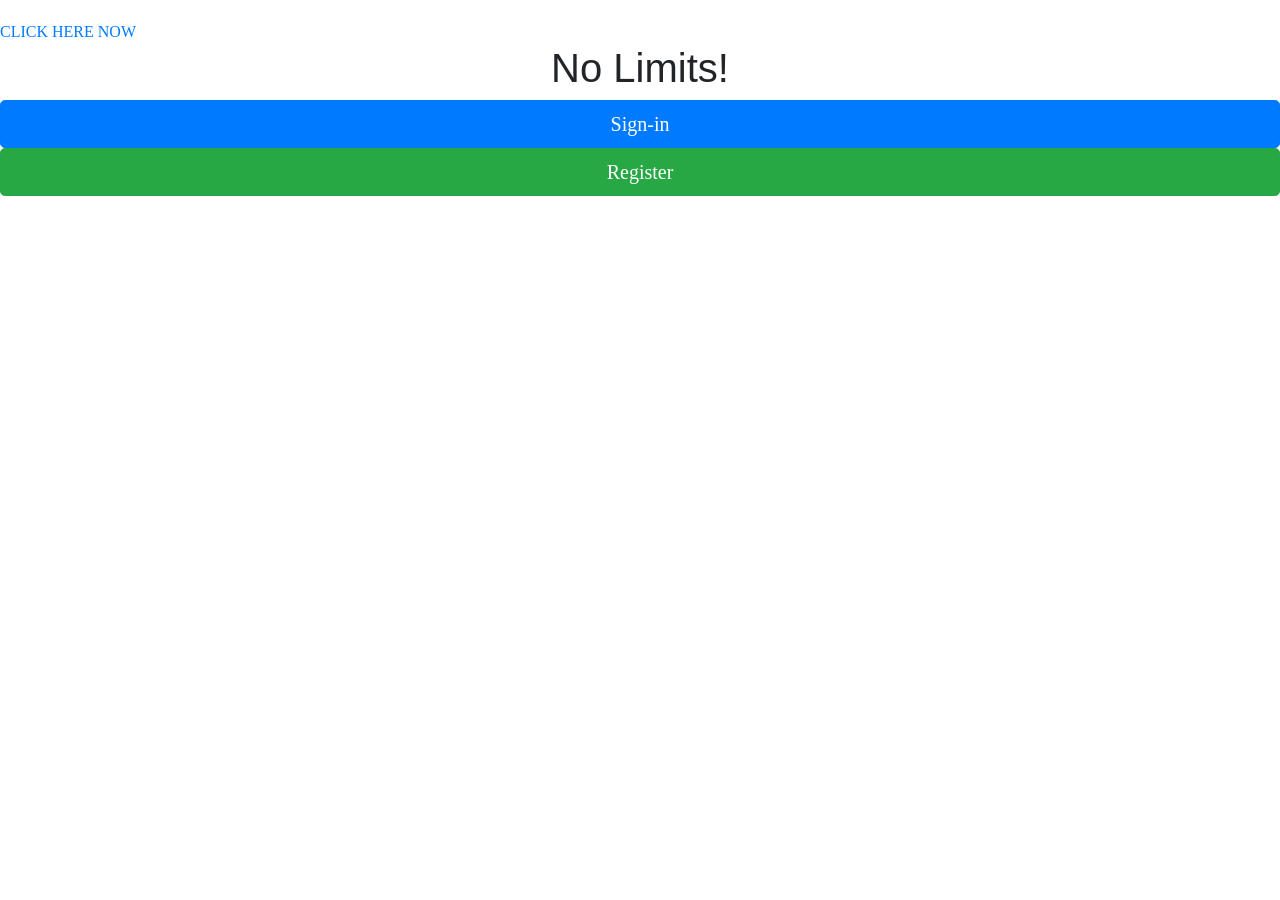
==== index.html @ 79118652 "new website" ====
<!DOCTYPE html>
<html lang="en">
<head>
	<title>Code 4 Good</title>
	<!-- Required meta tags always come first -->
    <meta charset="utf-8">
    <meta name="viewport" content="width=device-width, initial-scale=1, shrink-to-fit=no">
    <meta http-equiv="x-ua-compatible" content="ie=edge">
    <!--BootStrap Css-->
	<link rel="stylesheet" href="https://maxcdn.bootstrapcdn.com/bootstrap/4.0.0-alpha.2/css/bootstrap.min.css" integrity="sha384-y3tfxAZXuh4HwSYylfB+J125MxIs6mR5FOHamPBG064zB+AFeWH94NdvaCBm8qnd" crossorigin="anonymous">
</head>

<style>
/*Defines the landing pages background color */
/*dog*/
html {
			background: url(http://cdn.paper4pc.com/images/blurred-wallpaper-10.jpg) no-repeat center center fixed; 
			-webkit-background-size: cover;
			-moz-background-size: cover;
			-o-background-size: cover;
			background-size: cover;
		}
		body {
			padding-top: 20px;
			font-size: 16px;
			font-family: "Open Sans",serif;
			background: transparent;
		}

		h1 {
			font-family: "Abel", Arial, sans-serif;
			font-weight: 400;
			font-size: 40px;
		}

		/* Override B3 .panel adding a subtly transparent background */
		.panel {
			background-color: rgba(255, 255, 255, 0.9);
		}

		.margin-base-vertical {
			margin: 40px 0;
		}

</style>

<body>
	
  <a href="BasicGeolocation.html">CLICK HERE NOW</a>

<center><h1>No Limits!</h1></center>

<!-- Modal for Signing in!-->
<button type="button" class="btn btn-primary btn-lg btn-block" data-toggle="modal" data-target="#signinModal">Sign-in</button>

<div class="modal fade" id="signinModal" tabindex="-1" role="dialog" aria-labelledby="myModalLabel">
  <div class="modal-dialog" role="document">
    <div class="modal-content">
      <div class="modal-header">
        <button type="button" class="close" data-dismiss="modal" aria-label="Close"><span aria-hidden="true">&times;</span></button>
        <h4 class="modal-title" id="myModalLabel">Sign in</h4>
      </div>
      
      <div class="modal-body">
        <form class="form-horizontal">
          <div class="form-group">
            <label for="inputEmail3" class="col-sm-2 control-label">Username/Email</label>
            <div class="col-sm-10">
              <input type="email" class="form-control" id="inputEmail3" placeholder="Email">
            </div>
            <div class="form-group">
              <label for="inputPassword3" class="col-sm-2 control-label">Password</label>
              <div class="col-sm-10">
                <input type="password" class="form-control" id="inputPassword3" placeholder="Password">
              </div>
            </div>
          </div>

      </div>
      <div class="modal-footer">
        <button type="button" class="btn btn-default" data-dismiss="modal">Close</button>
        <button type="button" class="btn btn-primary">Save changes</button>
      </div>
    </div>
  </div>
</div>


<!-- Modal for Registering!-->
<button type="button" class="btn btn-success btn-lg btn-block" data-toggle="modal" data-target="#registerModal">Register</button>

<div class="modal fade" id="registerModal" tabindex="-1" role="dialog" aria-labelledby="myModalLabel">
  <div class="modal-dialog" role="document">
    <div class="modal-content">
      <div class="modal-header">
        <button type="button" class="close" data-dismiss="modal" aria-label="Close"><span aria-hidden="true">&times;</span></button>
        <h4 class="modal-title" id="myModalLabel">SIGN UP</h4>
      </div>
      <div class="modal-body">
      	  <form class="form-horizontal">
      	  	<div class="form-group">
    <label for="inputFirstName3" class="col-sm-2 control-label">First Name</label>
    <div class="col-sm-10">
      <input  class="form-control" id="inputFirstName3" placeholder="First Name">
    </div>
  </div>
  <div class="form-group">
    <label for="inputLastName3" class="col-sm-2 control-label">Last Name</label>
    <div class="col-sm-10">
      <input class="form-control" id="inputFirstName3" placeholder="Last Name">
    </div>
  </div>
  <div class="form-group">
    <label for="inputEmail3" class="col-sm-2 control-label">Email</label>
    <div class="col-sm-10">
      <input type="email" class="form-control" id="inputEmail3" placeholder="Email">
    </div>
  </div>
  <div class="form-group">
    <label for="inputPassword3" class="col-sm-2 control-label">Password</label>
    <div class="col-sm-10">
      <input type="password" class="form-control" id="inputPassword3" placeholder="Password">
    </div>
  </div>
</form>
      </div>
      <div class="modal-footer">
        <button type="button" class="btn btn-default" data-dismiss="modal">Close</button>
        <button type="button" class="btn btn-primary">Register</button>
      </div>
      <div class="radio">
  <label>
    <input type="radio" name="optionsRadios" id="optionsRadios1" value="option1" checked>
    I am a helper.
  </label>
</div>
<div class="radio">
  <label>
    <input type="radio" name="optionsRadios" id="optionsRadios2" value="option2">
    I am disabled.
  </label>
</div>

    </div>
  </div>
</div>


    <!-- jQuery first, then Bootstrap JS. -->
<script src="https://ajax.googleapis.com/ajax/libs/jquery/2.1.4/jquery.min.js"></script>
<script src="https://maxcdn.bootstrapcdn.com/bootstrap/4.0.0-alpha.2/js/bootstrap.min.js" integrity="sha384-vZ2WRJMwsjRMW/8U7i6PWi6AlO1L79snBrmgiDpgIWJ82z8eA5lenwvxbMV1PAh7" crossorigin="anonymous"></script>
</body>
</html>
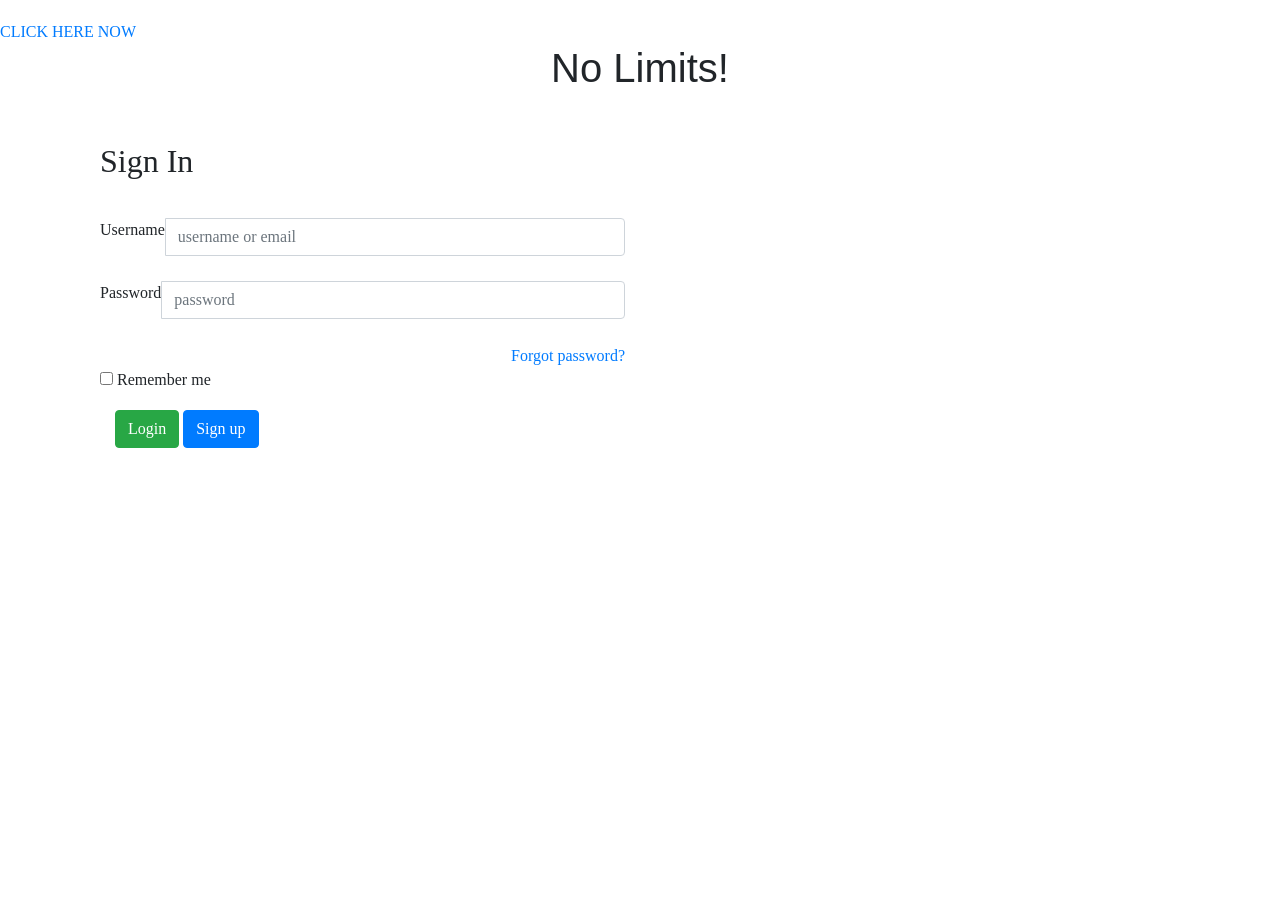
==== commit 3f29ad7e: "new commit" ====
--- a/index.html
+++ b/index.html
@@ -8,6 +8,7 @@
     <meta http-equiv="x-ua-compatible" content="ie=edge">
     <!--BootStrap Css-->
 	<link rel="stylesheet" href="https://maxcdn.bootstrapcdn.com/bootstrap/4.0.0-alpha.2/css/bootstrap.min.css" integrity="sha384-y3tfxAZXuh4HwSYylfB+J125MxIs6mR5FOHamPBG064zB+AFeWH94NdvaCBm8qnd" crossorigin="anonymous">
+
 </head>
 
 <style>
@@ -50,104 +51,67 @@
 
 <center><h1>No Limits!</h1></center>
 
-<!-- Modal for Signing in!-->
-<button type="button" class="btn btn-primary btn-lg btn-block" data-toggle="modal" data-target="#signinModal">Sign-in</button>
+<div class="container">    
+        <div id="loginbox" style="margin-top:50px;" class="col-md-6 col-md-offset-3 col-sm-8 col-sm-offset-2">                    
+            <div >
+                    <div class="panel-heading">
+                        <h2 class="panel-title">Sign In</h2>
+                    </div>     
 
-<div class="modal fade" id="signinModal" tabindex="-1" role="dialog" aria-labelledby="myModalLabel">
-  <div class="modal-dialog" role="document">
-    <div class="modal-content">
-      <div class="modal-header">
-        <button type="button" class="close" data-dismiss="modal" aria-label="Close"><span aria-hidden="true">&times;</span></button>
-        <h4 class="modal-title" id="myModalLabel">Sign in</h4>
-      </div>
-      
-      <div class="modal-body">
-        <form class="form-horizontal">
-          <div class="form-group">
-            <label for="inputEmail3" class="col-sm-2 control-label">Username/Email</label>
-            <div class="col-sm-10">
-              <input type="email" class="form-control" id="inputEmail3" placeholder="Email">
-            </div>
-            <div class="form-group">
-              <label for="inputPassword3" class="col-sm-2 control-label">Password</label>
-              <div class="col-sm-10">
-                <input type="password" class="form-control" id="inputPassword3" placeholder="Password">
-              </div>
-            </div>
-          </div>
+                    <div style="padding-top:30px" class="panel-body" >
 
-      </div>
-      <div class="modal-footer">
-        <button type="button" class="btn btn-default" data-dismiss="modal">Close</button>
-        <button type="button" class="btn btn-primary">Save changes</button>
-      </div>
-    </div>
-  </div>
-</div>
+                        <div style="display:none" id="login-alert" class="alert alert-danger col-sm-12"></div>
+                            
+                        <form id="loginform" class="form-horizontal" role="form">
+                                    
+                            <div style="margin-bottom: 25px" class="input-group">
+                              <span class="input-group-addon">Username</span>
+                              <input id="login-username" type="text" class="form-control" name="username" value="" placeholder="username or email">                                        
+                            </div>
+                                
+                            <div style="margin-bottom: 25px" class="input-group">
+                              <span class="input-group-addon">Password</span>
+                              <input id="login-password" type="password" class="form-control" name="password" placeholder="password">
+                                        
+                            </div>
+                                    
+                            <div style="float:right; position: relative;"><a href="#">Forgot password?</a></div>
+
+                                
+                            <div class="input-group">
+                              <div class="checkbox">
+                                <label>
+                                  <input id="login-remember" type="checkbox" name="remember" value="1"> Remember me
+                                </label>
+                              </div>
+                            </div>
 
 
-<!-- Modal for Registering!-->
-<button type="button" class="btn btn-success btn-lg btn-block" data-toggle="modal" data-target="#registerModal">Register</button>
+                                <div style="margin-top:10px" class="form-group">
+                                    <!-- Button -->
 
-<div class="modal fade" id="registerModal" tabindex="-1" role="dialog" aria-labelledby="myModalLabel">
-  <div class="modal-dialog" role="document">
-    <div class="modal-content">
-      <div class="modal-header">
-        <button type="button" class="close" data-dismiss="modal" aria-label="Close"><span aria-hidden="true">&times;</span></button>
-        <h4 class="modal-title" id="myModalLabel">SIGN UP</h4>
-      </div>
-      <div class="modal-body">
-      	  <form class="form-horizontal">
-      	  	<div class="form-group">
-    <label for="inputFirstName3" class="col-sm-2 control-label">First Name</label>
-    <div class="col-sm-10">
-      <input  class="form-control" id="inputFirstName3" placeholder="First Name">
+                                    <div class="col-sm-12 controls">
+                                      <!-- onClick="$('#loginbox').hide(); $('#signupbox').show()" -->
+                                      <a id="btn-login" href="#" class="btn btn-success">Login  </a>
+                                      <!-- <a id="btn-fblogin" href="#" class="btn btn-primary">Login with Facebook</a> -->
+                                      <a id="btn-signup" href="#" class="btn btn-primary">Sign up</a>
+                                    </div>
+                                </div>
+ 
+                            </form>     
+
+
+
+                        </div>                     
+                    </div>  
+        </div>
     </div>
-  </div>
-  <div class="form-group">
-    <label for="inputLastName3" class="col-sm-2 control-label">Last Name</label>
-    <div class="col-sm-10">
-      <input class="form-control" id="inputFirstName3" placeholder="Last Name">
-    </div>
-  </div>
-  <div class="form-group">
-    <label for="inputEmail3" class="col-sm-2 control-label">Email</label>
-    <div class="col-sm-10">
-      <input type="email" class="form-control" id="inputEmail3" placeholder="Email">
-    </div>
-  </div>
-  <div class="form-group">
-    <label for="inputPassword3" class="col-sm-2 control-label">Password</label>
-    <div class="col-sm-10">
-      <input type="password" class="form-control" id="inputPassword3" placeholder="Password">
-    </div>
-  </div>
-</form>
-      </div>
-      <div class="modal-footer">
-        <button type="button" class="btn btn-default" data-dismiss="modal">Close</button>
-        <button type="button" class="btn btn-primary">Register</button>
-      </div>
-      <div class="radio">
-  <label>
-    <input type="radio" name="optionsRadios" id="optionsRadios1" value="option1" checked>
-    I am a helper.
-  </label>
-</div>
-<div class="radio">
-  <label>
-    <input type="radio" name="optionsRadios" id="optionsRadios2" value="option2">
-    I am disabled.
-  </label>
-</div>
-
-    </div>
-  </div>
-</div>
 
 
     <!-- jQuery first, then Bootstrap JS. -->
 <script src="https://ajax.googleapis.com/ajax/libs/jquery/2.1.4/jquery.min.js"></script>
+  <script src="js/users.js"></script>
+
 <script src="https://maxcdn.bootstrapcdn.com/bootstrap/4.0.0-alpha.2/js/bootstrap.min.js" integrity="sha384-vZ2WRJMwsjRMW/8U7i6PWi6AlO1L79snBrmgiDpgIWJ82z8eA5lenwvxbMV1PAh7" crossorigin="anonymous"></script>
 </body>
 </html>
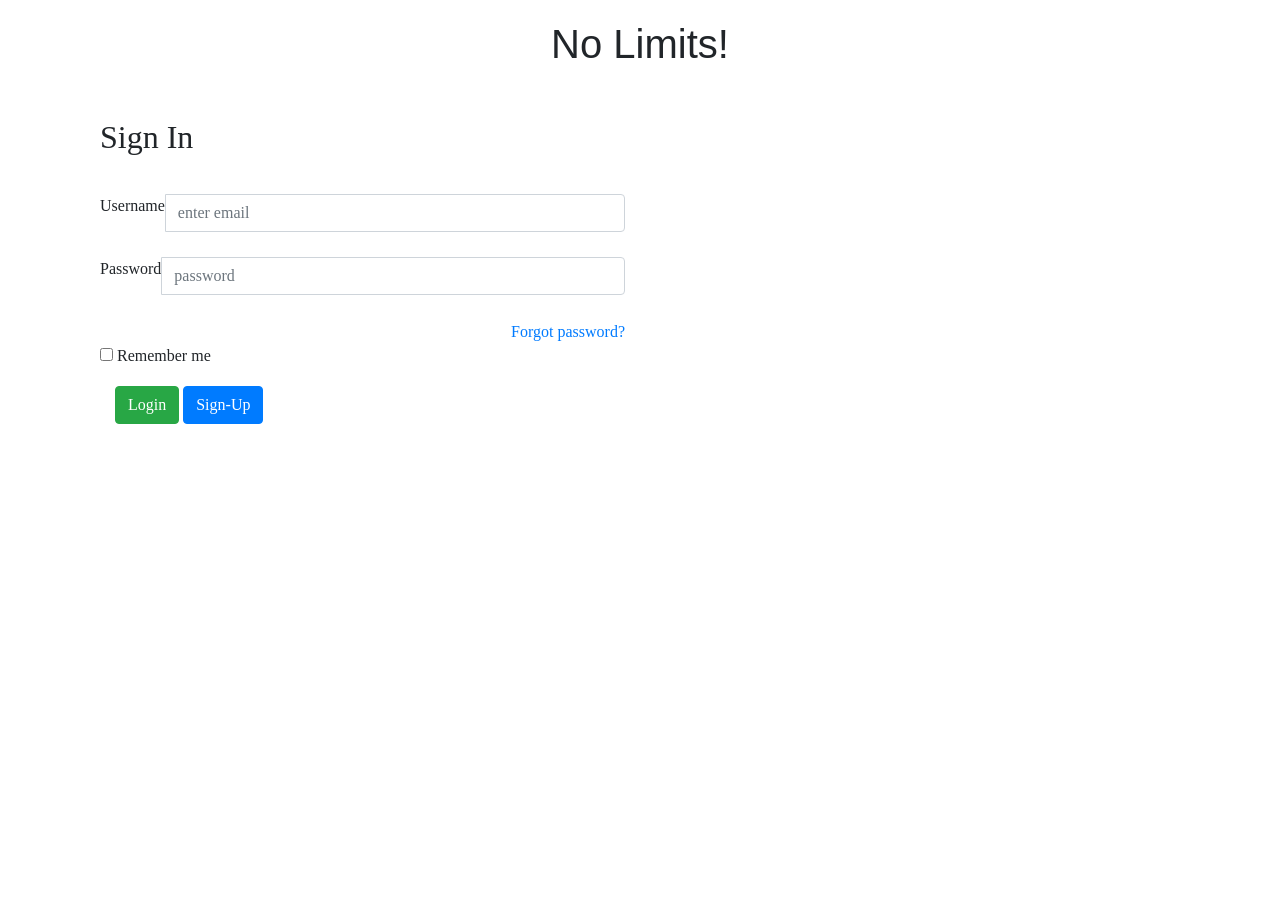
==== commit 7f1aa0a7: "new working" ====
--- a/index.html
+++ b/index.html
@@ -9,6 +9,8 @@
     <!--BootStrap Css-->
 	<link rel="stylesheet" href="https://maxcdn.bootstrapcdn.com/bootstrap/4.0.0-alpha.2/css/bootstrap.min.css" integrity="sha384-y3tfxAZXuh4HwSYylfB+J125MxIs6mR5FOHamPBG064zB+AFeWH94NdvaCBm8qnd" crossorigin="anonymous">
 
+<script src="//www.parsecdn.com/js/parse-1.6.14.min.js"></script>
+
 </head>
 
 <style>
@@ -46,11 +48,9 @@
 </style>
 
 <body>
-	
-  <a href="BasicGeolocation.html">CLICK HERE NOW</a>
 
 <center><h1>No Limits!</h1></center>
-
+<!--Begins styling for the webpage!-->
 <div class="container">    
         <div id="loginbox" style="margin-top:50px;" class="col-md-6 col-md-offset-3 col-sm-8 col-sm-offset-2">                    
             <div >
@@ -62,14 +62,15 @@
 
                         <div style="display:none" id="login-alert" class="alert alert-danger col-sm-12"></div>
                             
-                        <form id="loginform" class="form-horizontal" role="form">
+                        <form id="loginform" class="form-horizontal" role="form"><!--Styling for the Username/Password!-->
                                     
-                            <div style="margin-bottom: 25px" class="input-group">
+                            <div style="margin-bottom: 25px" class="input-group"><!--Styling for the Username!-->
                               <span class="input-group-addon">Username</span>
-                              <input id="login-username" type="text" class="form-control" name="username" value="" placeholder="username or email">                                        
+
+                              <input id="login-username" type="text" class="form-control" name="username" value="" placeholder="enter email">                                        
                             </div>
                                 
-                            <div style="margin-bottom: 25px" class="input-group">
+                            <div style="margin-bottom: 25px" class="input-group"><!--Styling for the Username!-->
                               <span class="input-group-addon">Password</span>
                               <input id="login-password" type="password" class="form-control" name="password" placeholder="password">
                                         
@@ -81,26 +82,66 @@
                             <div class="input-group">
                               <div class="checkbox">
                                 <label>
-                                  <input id="login-remember" type="checkbox" name="remember" value="1"> Remember me
+                                  <input id="login-remember" type="checkbox" name="remember" value="1"> Remember me<!--Styling for the Remember-->
                                 </label>
                               </div>
                             </div>
 
-
-                                <div style="margin-top:10px" class="form-group">
+  
+                                <div style="margin-top:10px" class="form-group"><!--Styling for the Login and SignUp Button!-->
                                     <!-- Button -->
 
                                     <div class="col-sm-12 controls">
                                       <!-- onClick="$('#loginbox').hide(); $('#signupbox').show()" -->
-                                      <a id="btn-login" href="#" class="btn btn-success">Login  </a>
+                                      <a id="btn-login" href="mainfeed.html" class="btn btn-success">Login  </a><!--Styling for the Login!-->
                                       <!-- <a id="btn-fblogin" href="#" class="btn btn-primary">Login with Facebook</a> -->
-                                      <a id="btn-signup" href="#" class="btn btn-primary">Sign up</a>
+                                      <button type="button" class="btn btn-primary" data-toggle="modal" data-target="#myModal">Sign-Up</button><!--Styling for the Sign-up!-->
+
                                     </div>
                                 </div>
- 
+
+
+                                <div style="margin-top:10px" class="form-group"><!--This is the modal that brings up the register form!-->
+                                <div class="col-sm-12 controls">
+  <!-- Modal -->
+  <div class="modal fade" id="myModal" role="dialog">
+    <div class="modal-dialog">
+    
+<!-- Modal content-->
+      <div class="modal-content">
+        <div class="modal-header">
+          <button type="button" class="close" data-dismiss="modal">&times;</button>
+          <h4 class="modal-title">Put in your information</h4>
+        </div>
+        <div class="modal-body">
+          <div class="form-group">
+  <label for="usr">Name:</label>
+  <input type="text" class="form-control" id="usrname">
+</div>
+<div class="form-group">
+  <label for="email">Email:</label>
+  <input type="mail" class="form-control" id="usremail">
+</div> 
+<div class="form-group">
+  <label for="pwd">Password:</label>
+  <input type="password" class="form-control" id="usrpwd">
+</div>        
+</div>
+        <div class="modal-footer">
+          <button type="button" class="btn btn-default" data-dismiss="modal">Cancel</button>
+          <button type="button" class="btn btn-default" data-dismiss= "modal" onclick="registerNewPerson()">Register</button>
+        </div>
+      </div>
+      
+    </div>
+  </div>
+</div>
+</div>
+<!--End styling for modal form!-->
                             </form>     
 
 
+                           
 
                         </div>                     
                     </div>  
@@ -109,9 +150,67 @@
 
 
     <!-- jQuery first, then Bootstrap JS. -->
+    <!--Javascript that handles the users names information and adds it to database-->
 <script src="https://ajax.googleapis.com/ajax/libs/jquery/2.1.4/jquery.min.js"></script>
-  <script src="js/users.js"></script>
-
 <script src="https://maxcdn.bootstrapcdn.com/bootstrap/4.0.0-alpha.2/js/bootstrap.min.js" integrity="sha384-vZ2WRJMwsjRMW/8U7i6PWi6AlO1L79snBrmgiDpgIWJ82z8eA5lenwvxbMV1PAh7" crossorigin="anonymous"></script>
+
+<script type="text/javascript">
+Parse.initialize("tzlgN4Z1aZh65b5t0EXJ6WbWAZY2iZ2V5UzC3Exy", "CSB7qB9VeyvjiPwH1TZxtgOLXzIW8Asj6YkQO7VU");
+</script>
+<script type="text/javascript">
+  function registerNewPerson() {
+    var currentUser = Parse.User.current();
+                if (currentUser) {
+                    // do stuff with the user
+                    Parse.User.logOut();
+                } 
+    event.preventDefault();
+/*   var usersObject = Parse.Object.extend("Users"); // creates Registered
+    var user = new usersObject();
+*/
+  var user = new Parse.User();
+
+    var newName = $('#usrname').val();
+    var newEmail = $('#usremail').val();
+    var newPass = $('#usrpwd').val();
+    console.log(newName);
+/*
+    user.save({Name: newName, Email: newEmail, Pass: newPass}).then(function(object) {
+        alert("Welcome! Thank you for registering!");
+    });
+ */
+// var user = new Parse.User();
+user.set("username", newName);
+user.set("password", newPass);
+user.set("email", newEmail);
+user.signUp(null, {
+  success: function(user) {
+    // Hooray! Let them use the app now.
+    alert("Thank you for registering! Please use your new credentials to log in.");
+  },
+  error: function(user, error) {
+    // Show the error message somewhere and let the user try again.
+    alert("Error: " + error.code + " " + error.message);
+  }
+});
+
+  }
+
+    $("#loginform").submit(function(event) {
+      event.preventDefault();
+
+      var name = $("#login-username").val();
+      var pass = $("#login-password").val();
+
+       Parse.User.logIn(name, pass, {success: function() {
+          console.log("Log in Success!");
+       }, error: function() {
+          console.log("Log in Error: "+error.message);
+       }
+     });
+
+  });
+ 
+</script>
 </body>
 </html>
